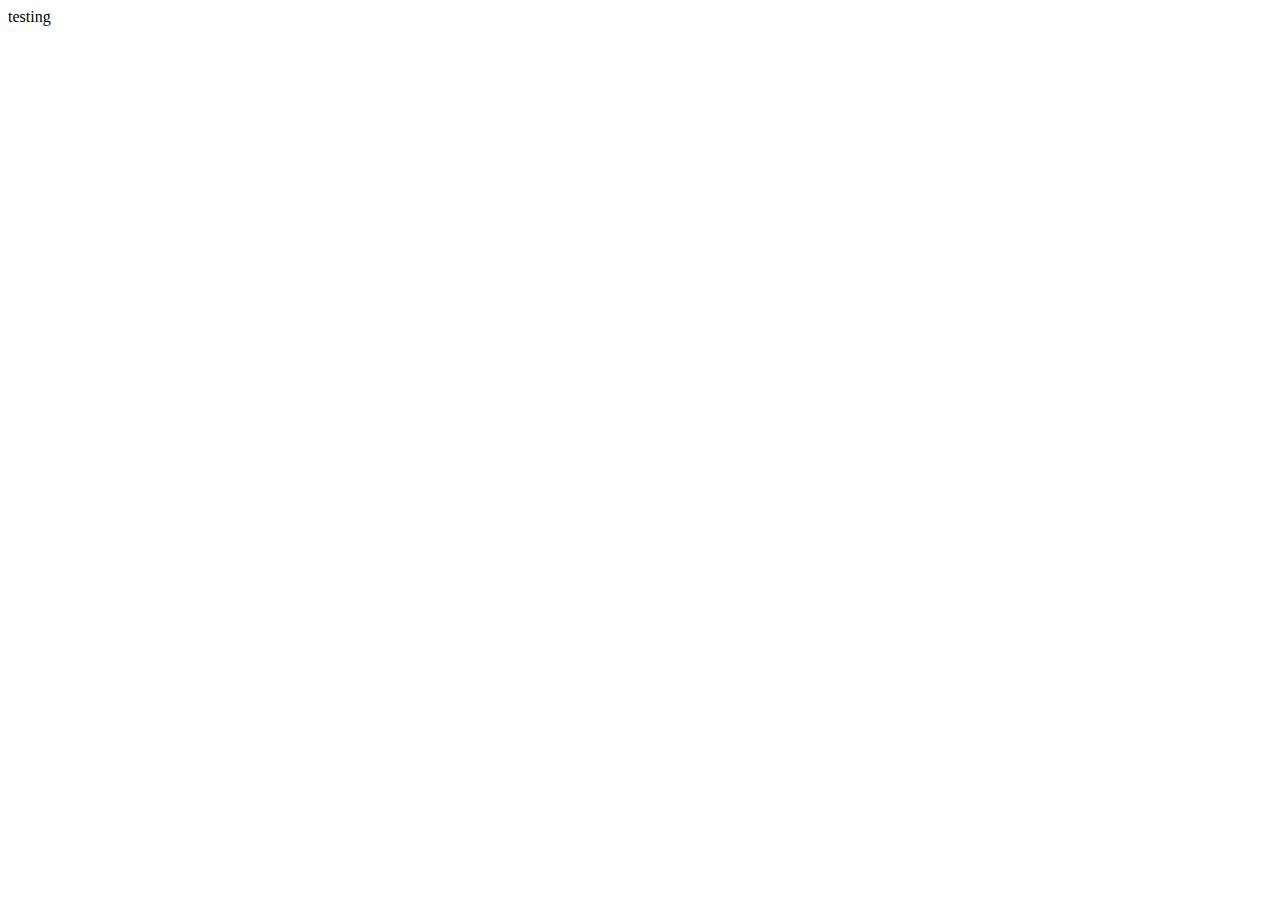
==== great-idea/index.html @ dd9f83f5 "testing" ====
<!doctype html>

<html lang="en">
<head>
  <meta charset="utf-8">

  <title>Great Idea!</title>

  <link href="https://fonts.googleapis.com/css?family=Bangers|Titillium+Web" rel="stylesheet">
  <link rel="stylesheet" href="css/index.css">

  <!--[if lt IE 9]>
    <script src="https://cdnjs.cloudflare.com/ajax/libs/html5shiv/3.7.3/html5shiv.js"></script>
  <![endif]-->
</head>

  <body>
    testing

    <!-- Copy and paste your HTML from the first UI project here -->
      
    
  </body>
</html>
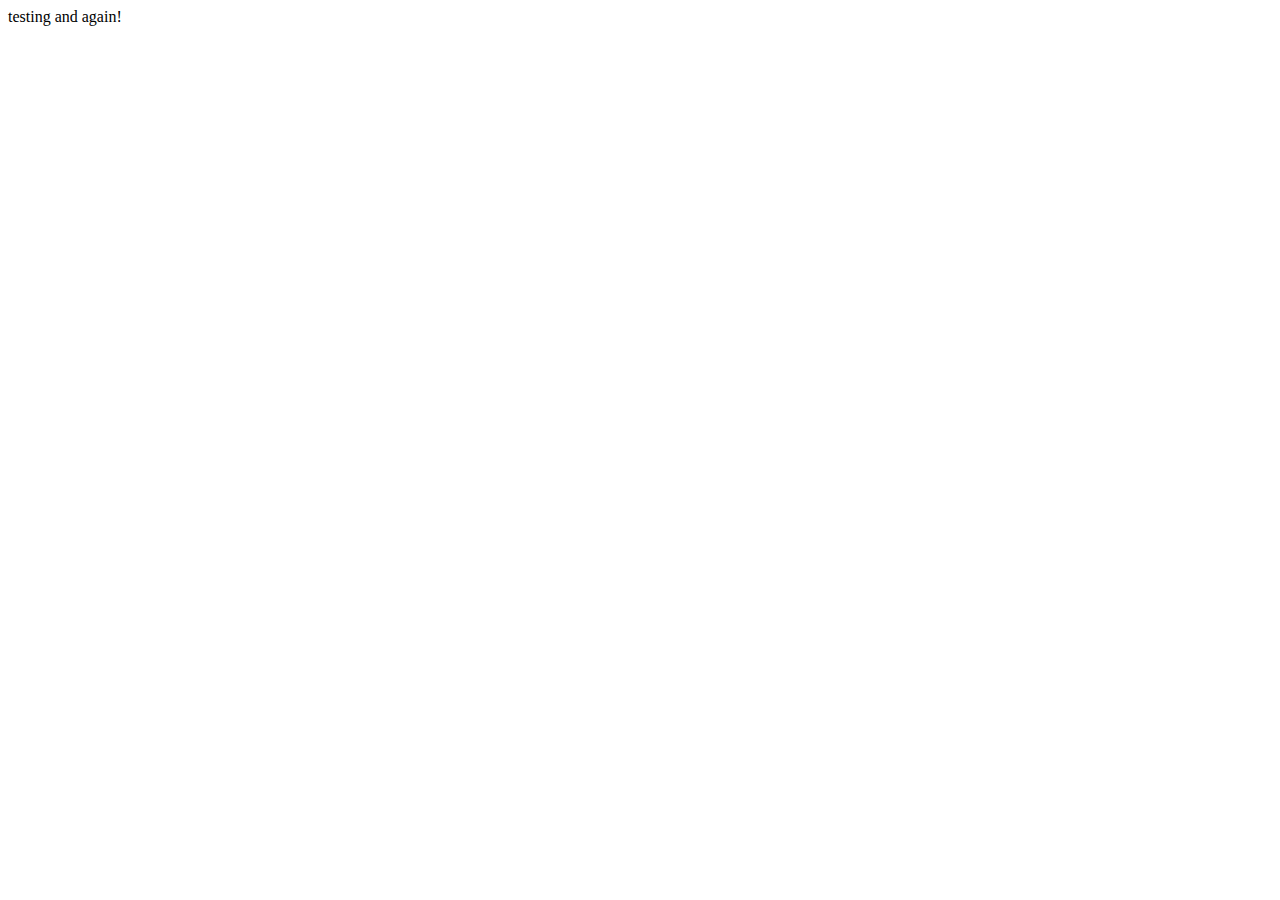
==== commit 3f44df4c: "some more testing" ====
--- a/great-idea/index.html
+++ b/great-idea/index.html
@@ -16,6 +16,7 @@
 
   <body>
     testing
+    and again!
 
     <!-- Copy and paste your HTML from the first UI project here -->
       
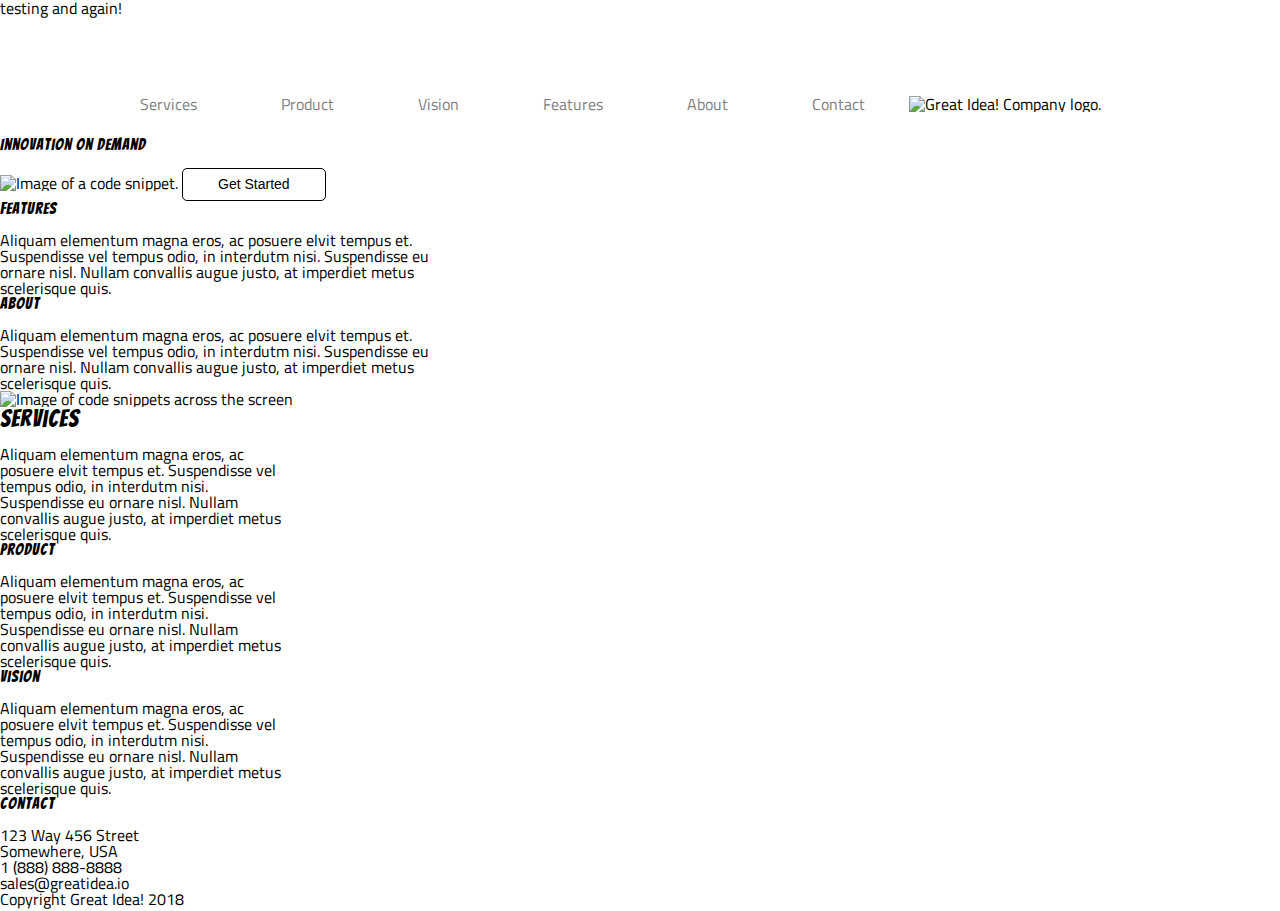
==== commit 83ba2208: "pushing into github" ====
--- a/great-idea/index.html
+++ b/great-idea/index.html
@@ -20,6 +20,117 @@
 
     <!-- Copy and paste your HTML from the first UI project here -->
       
+    <nav class="mainNavBox">
+
+      <a href='Services'>Services</a>
+      <a href='Product'>Product</a>
+      <a href='Vision'>Vision</a>
+      <a href='Features'>Features</a>
+      <a href='About'>About</a>
+      <a href='Contact'>Contact</a>
     
+      <img class="logo" src="img/logo.png" alt="Great Idea! Company logo.">
+    
+      </nav>
+    
+      <div class='container'>
+    
+        <h1 class="mainHeader">Innovation
+        On
+        Demand</h1>
+        <img class='firstImage' src="img/header-img.png" alt="Image of a code snippet.">
+    
+      <button class='buttonclass'>Get Started</button>
+    
+    
+     </div> 
+    
+      <div class='class'>  
+    
+        <h2 id='Features'>Features</h2>
+    
+        <p>Aliquam elementum magna eros, ac posuere elvit tempus et.<br>
+        Suspendisse vel tempus odio, in interdutm nisi. Suspendisse eu<br>
+        ornare nisl. Nullam convallis augue justo, at imperdiet metus<br>
+        scelerisque quis.</p>
+    
+      </div>
+    
+      <div class='class'> 
+    
+       <h2 id='About'>About</h2>
+    
+        <p>Aliquam elementum magna eros, ac posuere elvit tempus et.<br>
+        Suspendisse vel tempus odio, in interdutm nisi. Suspendisse eu<br>
+        ornare nisl. Nullam convallis augue justo, at imperdiet metus<br>
+        scelerisque quis.</p>  
+    
+      </div>
+    
+      <img class="middle-img" src="img/mid-page-accent.jpg" alt="Image of code snippets across the screen">
+    
+      <div class='actualsection'>
+        <div class='class'>
+    
+         <h2 id='Services'>Services</h2>
+    
+          <p>Aliquam elementum magna eros, ac<br>
+          posuere elvit tempus et. Suspendisse vel<br>
+          tempus odio, in interdutm nisi.<br>
+          Suspendisse eu ornare nisl. Nullam<br>
+          convallis augue justo, at imperdiet metus<br>
+          scelerisque quis.</p>
+    
+        </div>
+    
+        <div class='class'>
+    
+         <h2 id='Product'>Product</h2>
+    
+          <p>Aliquam elementum magna eros, ac<br>
+          posuere elvit tempus et. Suspendisse vel<br>
+          tempus odio, in interdutm nisi.<br>
+          Suspendisse eu ornare nisl. Nullam<br>
+          convallis augue justo, at imperdiet metus<br>
+          scelerisque quis.</p>
+    
+        </div>
+    
+        <div class='class'>
+    
+         <h2 id='Vision'>Vision</h2>
+    
+          <p>Aliquam elementum magna eros, ac<br>
+          posuere elvit tempus et. Suspendisse vel<br>
+          tempus odio, in interdutm nisi.<br>
+          Suspendisse eu ornare nisl. Nullam<br>
+          convallis augue justo, at imperdiet metus<br>
+          scelerisque quis.</p>  
+    
+        </div>  
+    
+      </div>
+    
+      <footer>
+    
+    
+        <div class='Contact'>
+            
+          <h2 id='Contact'>Contact</h2>
+    
+          <address>
+          123 Way 456 Street<br>
+          Somewhere, USA
+          </address>
+    
+          <p>1 (888) 888-8888</p>
+          
+          <p>sales@greatidea.io</p>
+    
+        </div>
+        <p class='copyright'>Copyright Great Idea! 2018</p>
+    
+      </footer>
+      
   </body>
 </html>--- a/great-idea/css/index.css
+++ b/great-idea/css/index.css
@@ -0,0 +1,150 @@
+/* http://meyerweb.com/eric/tools/css/reset/ 
+   v2.0 | 20110126
+   License: none (public domain)
+*/
+
+html, body, div, span, applet, object, iframe,
+h1, h2, h3, h4, h5, h6, p, blockquote, pre,
+a, abbr, acronym, address, big, cite, code,
+del, dfn, em, img, ins, kbd, q, s, samp,
+small, strike, strong, sub, sup, tt, var,
+b, u, i, center,
+dl, dt, dd, ol, ul, li,
+fieldset, form, label, legend,
+table, caption, tbody, tfoot, thead, tr, th, td,
+article, aside, canvas, details, embed, 
+figure, figcaption, footer, header, hgroup, 
+menu, nav, output, ruby, section, summary,
+time, mark, audio, video {
+	margin: 0;
+	padding: 0;
+	border: 0;
+	font-size: 100%;
+	font: inherit;
+	vertical-align: baseline;
+}
+/* HTML5 display-role reset for older browsers */
+article, aside, details, figcaption, figure, 
+footer, header, hgroup, menu, nav, section {
+	display: block;
+}
+body {
+	line-height: 1;
+}
+ol, ul {
+	list-style: none;
+}
+blockquote, q {
+	quotes: none;
+}
+blockquote:before, blockquote:after,
+q:before, q:after {
+	content: '';
+	content: none;
+}
+table {
+	border-collapse: collapse;
+	border-spacing: 0;
+}
+
+/* Set every element's box-sizing to border-box */
+* {
+    box-sizing: border-box;
+}
+
+html, body {
+    height: 100%;
+    font-family: 'Titillium Web', sans-serif;
+}
+
+h1, h2, h3, h4, h5 {
+    font-family: 'Bangers', cursive;
+    letter-spacing: 1px;
+    margin-bottom: 15px;
+}
+
+/* Copy and paste your work from yesterday here and start to refactor into flexbox */
+* {
+	box-sizing: border-box;
+	font-family: -apple-system,BlinkMacSystemFont,Segoe UI,Helvetica,Arial,sans-serif,Apple Color Emoji,Segoe UI Emoji,Segoe UI Symbol;
+    font-size: 14px;
+	line-height: 1.5;
+}
+
+.mainNavBox{
+	box-sizing: border-box;
+	display: block;
+	width: 1200px;
+	margin-bottom: 25px;
+}
+
+nav a{
+	color: gray;
+	text-decoration: none;
+	padding: 30px;
+	margin: 10px;
+}
+
+nav, .logo {
+	text-align: center;
+	display: inline-block;
+	padding-top: 30px;
+	margin-top: 10px;
+}
+
+.services-header-img{
+	display: flex;
+	justify-content: center ;
+	align-items: center;
+	margin-left: 140px;
+	width: 70%;
+}
+
+#Services{
+	font-size: 24px;
+}
+
+.services-class{
+	margin-left: 140px;
+	padding-top: 30px;
+	padding-bottom: 30px;
+	text-align: justify;
+	width: 70%;
+	border-bottom: 1px solid black;
+}
+
+button{
+	background-color: white;
+	border: 1px solid black;
+	border-radius: 5px;
+	padding: 5px 35px;
+}
+
+.middle-boxes{
+	display: flex;
+	flex-wrap: wrap;
+	justify-content: center;
+	align-items: stretch;
+	align-content: stretch;
+	width: 30%;
+	text-align: justify;
+	padding: 20px;
+	background-color: lightgray;
+	border: 1px solid black;
+}
+/*
+.last-divs{
+display: inline-flex;
+flex-wrap: wrap;
+align-items: baseline;  new 
+align-content: center;
+justify-content: space-between;
+width: 40%;
+text-align: justify;
+padding: 20px;
+border: 1px solid red;
+}
+*/
+#footer{
+text-align: center;
+}